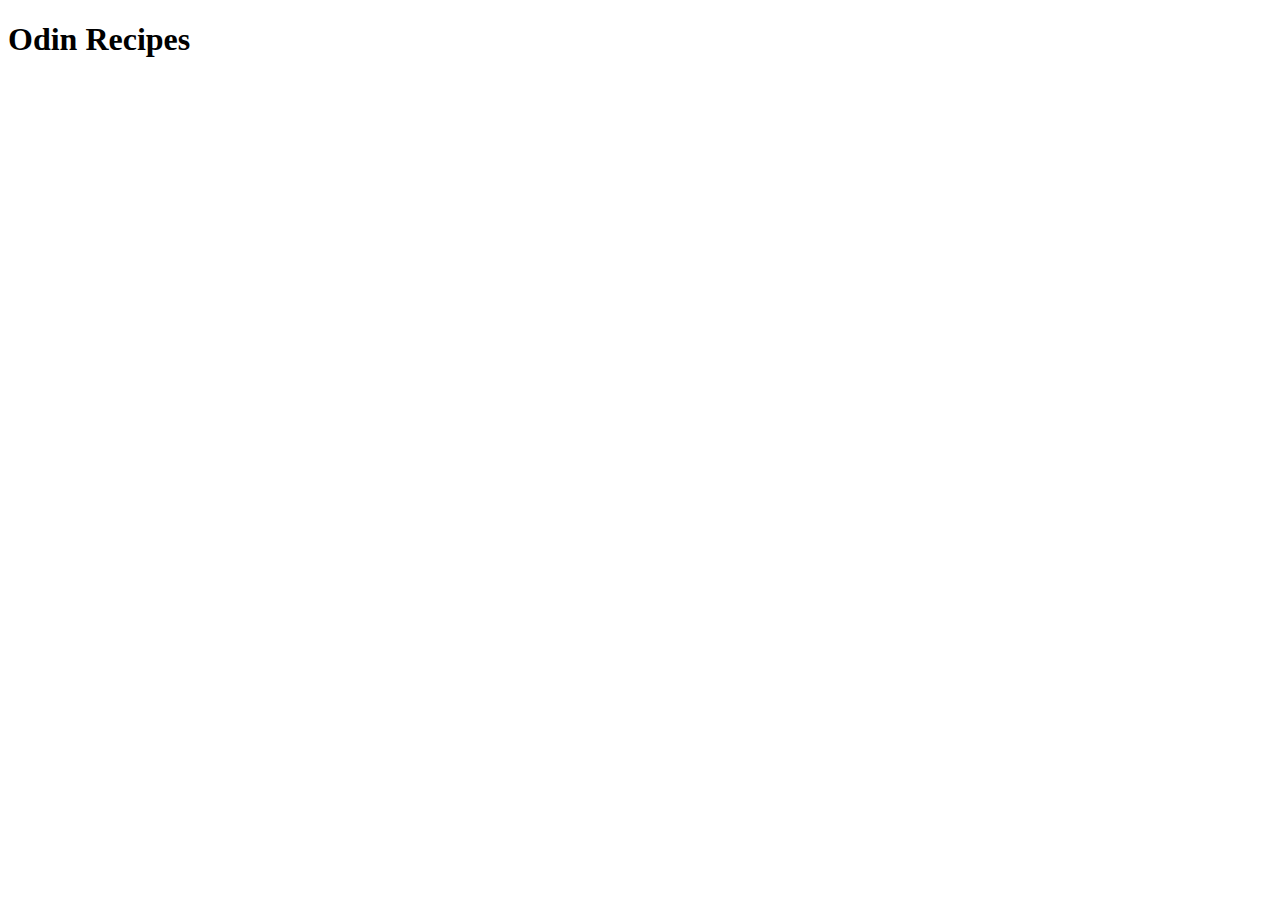
==== index.html @ 025ee418 "first commit" ====
<!DOCTYPE html>
<html lang="en">
<head>
    <meta charset="UTF-8" />
    <title>Odin Recipes</title>
</head>

<body>
    <h1>Odin Recipes</h1>
    <div id="recipes">
        
    </div>
</body>

</html>
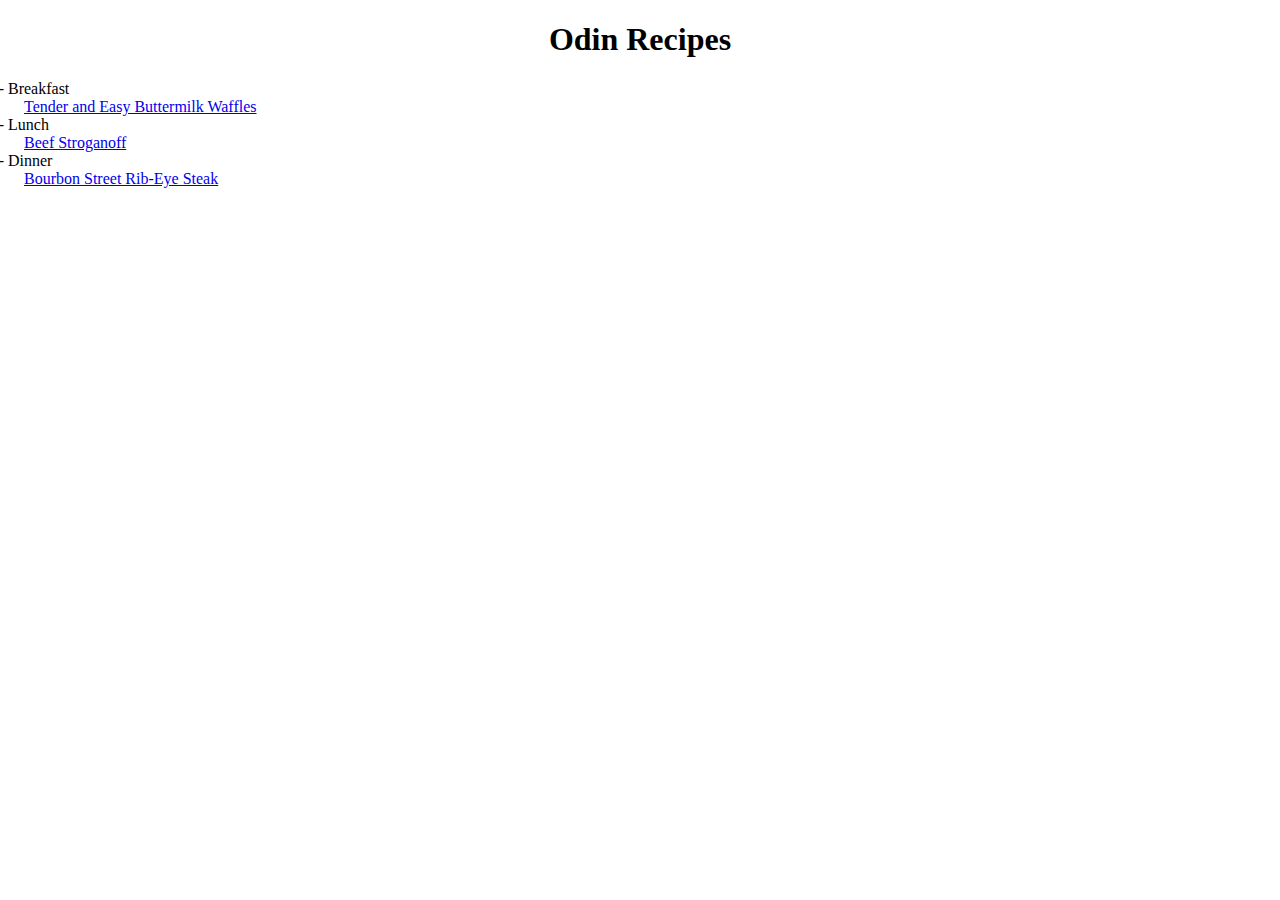
==== commit c82c6ee0: "Contents update" ====
--- a/index.html
+++ b/index.html
@@ -1,15 +1,28 @@
 <!DOCTYPE html>
 <html lang="en">
+
 <head>
     <meta charset="UTF-8" />
+    <link rel="stylesheet" type="text/css" href="css/styles.css"/>
     <title>Odin Recipes</title>
 </head>
 
 <body>
     <h1>Odin Recipes</h1>
     <div id="recipes">
-        
+        <li class="meal">Breakfast</li>
+        <li class="recipes"><a
+                href="recipes/buttermilf-waffles.html"
+                alt="Tender and Easy Buttermilk Waffles">Tender and Easy Buttermilk Waffles</a></li>
+
+        <li class="meal">Lunch</li>
+        <li class="recipes"><a href="recipes/beef-stroganoff.html"
+                alt="Beef Stroganoff">Beef Stroganoff</a></li>
+
+        <li class="meal">Dinner</li>
+        <li class="recipes"><a href="recipes/rib-eye-steak.html"
+                alt="Bourbon Street Rib-Eye Steak">Bourbon Street Rib-Eye Steak</a></li>
     </div>
 </body>
 
-</html>
+</html>--- a/css/styles.css
+++ b/css/styles.css
@@ -0,0 +1,14 @@
+
+.meal {
+    list-style-type: '- '; 
+    text-transform: bold;
+}
+
+.recipes {
+    text-indent: 1rem;
+}
+
+h1 {
+    text-align: center;
+    font-size: 2rem;
+}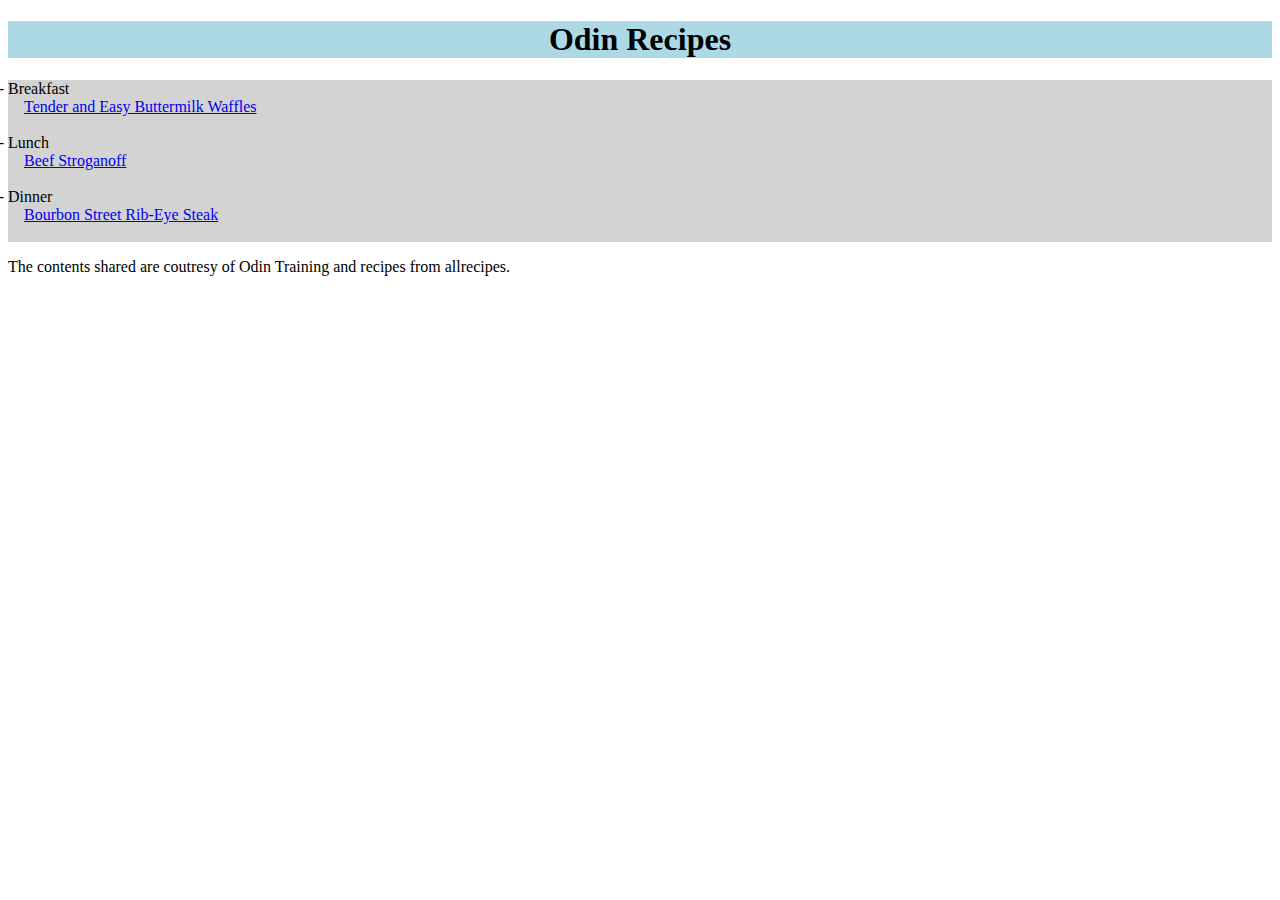
==== commit 613301bd: "Styling of HTML & Removal of images" ====
--- a/index.html
+++ b/index.html
@@ -3,26 +3,33 @@
 
 <head>
     <meta charset="UTF-8" />
-    <link rel="stylesheet" type="text/css" href="css/styles.css"/>
+    <meta name="viewport" content="width=device-width, initial-scale=1.0">
+    <link rel="stylesheet" href="css/styles.css"/>
     <title>Odin Recipes</title>
 </head>
 
-<body>
+<body class="">
     <h1>Odin Recipes</h1>
-    <div id="recipes">
+    <div>
         <li class="meal">Breakfast</li>
         <li class="recipes"><a
                 href="recipes/buttermilf-waffles.html"
-                alt="Tender and Easy Buttermilk Waffles">Tender and Easy Buttermilk Waffles</a></li>
+                alt="Tender and Easy Buttermilk Waffles">Tender and Easy Buttermilk Waffles</a></li><br>
 
         <li class="meal">Lunch</li>
         <li class="recipes"><a href="recipes/beef-stroganoff.html"
-                alt="Beef Stroganoff">Beef Stroganoff</a></li>
+                alt="Beef Stroganoff">Beef Stroganoff</a></li><br>
 
         <li class="meal">Dinner</li>
         <li class="recipes"><a href="recipes/rib-eye-steak.html"
-                alt="Bourbon Street Rib-Eye Steak">Bourbon Street Rib-Eye Steak</a></li>
+                alt="Bourbon Street Rib-Eye Steak">Bourbon Street Rib-Eye Steak</a></li><br>
     </div>
+
+    <footer>
+        <p>The contents shared are coutresy of Odin Training and recipes from allrecipes. </p>
+    </footer>
+
+    <script src="js/script.js"></script>
 </body>
 
 </html>--- a/css/styles.css
+++ b/css/styles.css
@@ -6,9 +6,19 @@
 
 .recipes {
     text-indent: 1rem;
+
 }
 
 h1 {
     text-align: center;
     font-size: 2rem;
+    background-color: lightblue;
+}
+
+h2 {
+    color: rgb(65, 65, 243);
+}
+
+div {
+    background-color: lightgray;
 }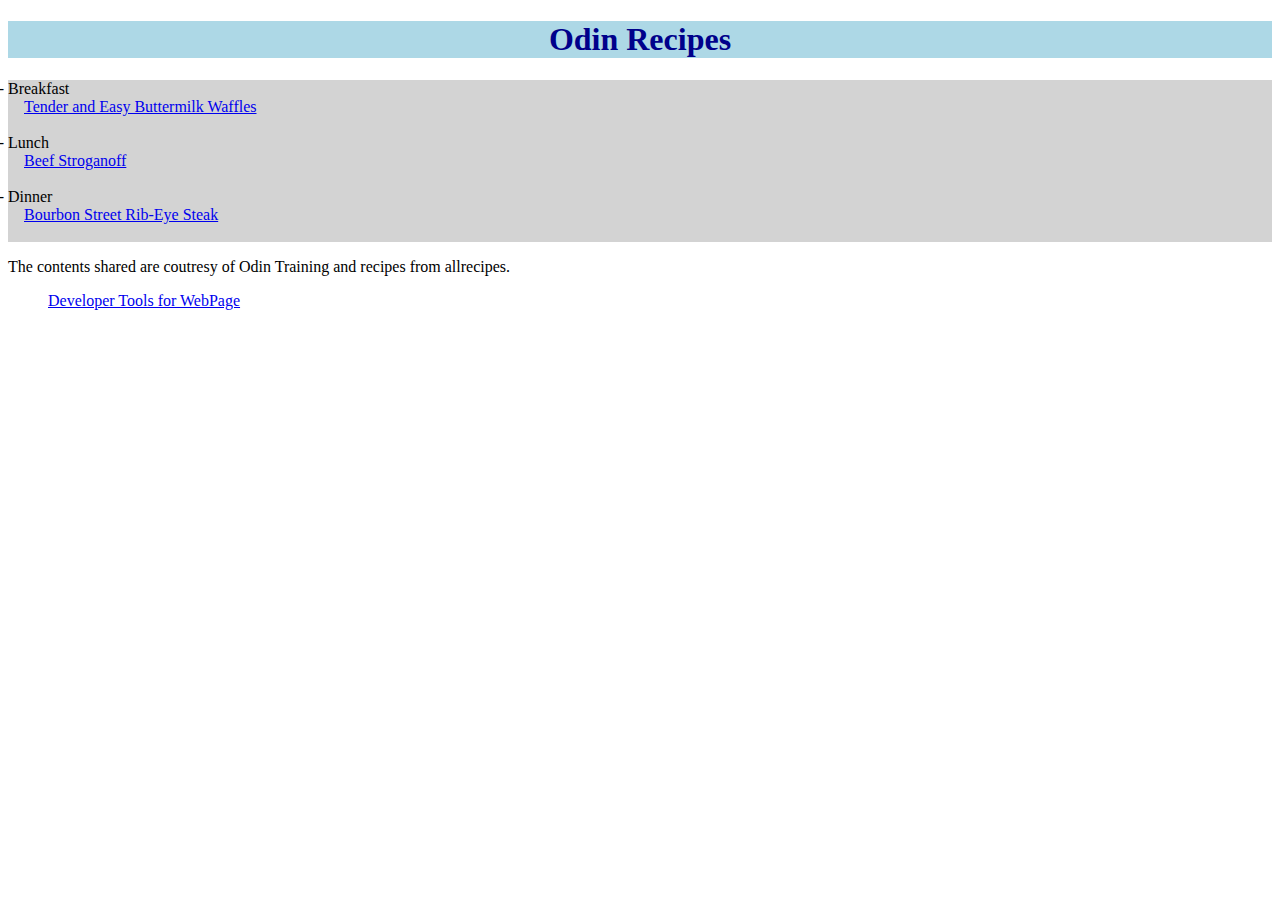
==== commit 748ad358: "Training of CSS styling" ====
--- a/index.html
+++ b/index.html
@@ -27,6 +27,7 @@
 
     <footer>
         <p>The contents shared are coutresy of Odin Training and recipes from allrecipes. </p>
+        <ul><a href="dev/dev.html">Developer Tools for WebPage</a></ul>
     </footer>
 
     <script src="js/script.js"></script>
--- a/css/styles.css
+++ b/css/styles.css
@@ -13,12 +13,52 @@
     text-align: center;
     font-size: 2rem;
     background-color: lightblue;
+    color: darkblue; 
+    text-align: center;
 }
 
 h2 {
-    color: rgb(65, 65, 243);
+    color: crimson;
 }
 
 div {
     background-color: lightgray;
-}+}
+
+img {
+    width: 25rem; 
+    height: 25; 
+    margin-left: 5rem; 
+}
+
+.main {
+    border: 2px solid black;
+    margin: 25px auto;
+    padding: 10px;
+}
+
+.container {
+    width: 80%;
+    height: 100px;
+    margin: 0 auto;
+    border: 10px solid darkblue;    
+}
+
+.container {
+    /*display: flex;
+    align-items: flex-start;*/
+}
+
+.container1 {
+    /*flex: 1;
+    background-color: lightgreen;*/    
+}
+
+.container2 { 
+   /* background-color: lightcoral;*/
+}
+
+.container3 {
+    order: -1;
+    background-color: lightyellow;    
+}
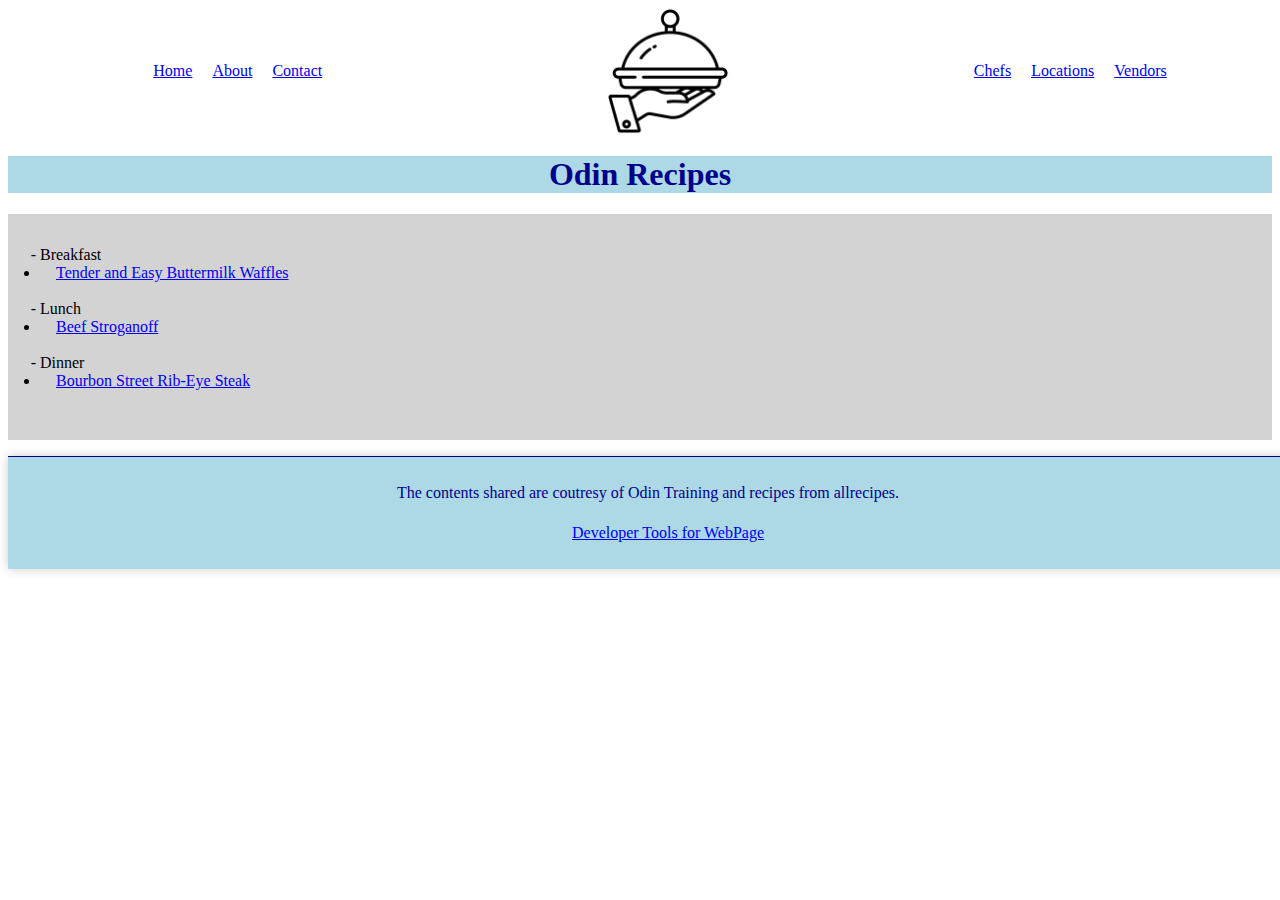
==== commit 29d4cbee: "Update to CSS Styling and New pages" ====
--- a/index.html
+++ b/index.html
@@ -7,6 +7,22 @@
     <link rel="stylesheet" href="css/styles.css"/>
     <title>Odin Recipes</title>
 </head>
+
+<header>
+    <nav class="nav-bar">
+        <ul class="nav-left">
+            <li class="hd-li"><a href="index.html">Home</a></li>
+            <li class="hd-li"><a href="about.html">About</a></li>
+            <li class="hd-li"><a href="contact.html">Contact</a></li>
+        </ul>
+        <img class="logo" src="img/logo.png">
+        <ul class="nav-right">
+            <li class="hd-li"><a href="chefs.html">Chefs</a></li>
+            <li class="hd-li"><a href="locations.html">Locations</a></li>
+            <li class="hd-li"><a href="vendors.html">Vendors</a></li>
+        </ul>
+    </nav>
+</header>
 
 <body class="">
     <h1>Odin Recipes</h1>
@@ -30,7 +46,6 @@
         <ul><a href="dev/dev.html">Developer Tools for WebPage</a></ul>
     </footer>
 
-    <script src="js/script.js"></script>
 </body>
 
 </html>--- a/css/styles.css
+++ b/css/styles.css
@@ -6,6 +6,13 @@
 
 .recipes {
     text-indent: 1rem;
+
+}
+
+.hd-li {
+    list-style-type: none;
+    display: inline;
+    padding: 0.5rem;
 
 }
 
@@ -23,42 +30,54 @@
 
 div {
     background-color: lightgray;
+    padding: 2rem;
 }
 
 img {
     width: 25rem; 
-    height: 25; 
-    margin-left: 5rem; 
+    margin-left: 5rem;
 }
 
 .main {
-    border: 2px solid black;
-    margin: 25px auto;
-    padding: 10px;
+    display: flex;
+    flex-direction: row;
 }
 
 .container {
-    width: 80%;
-    height: 100px;
+    width: 80px;
+    height: 80px;
     margin: 0 auto;
-    border: 10px solid darkblue;    
+    border: 5px solid darkblue;
+    background-color: red;
 }
 
-.container {
-    /*display: flex;
-    align-items: flex-start;*/
+.header {
+    display: flex;
+    flex-direction: column;
 }
 
-.container1 {
-    /*flex: 1;
-    background-color: lightgreen;*/    
+.nav-bar {
+    display: flex;
+    justify-content: space-around;
+    align-items: center;
 }
 
-.container2 { 
-   /* background-color: lightcoral;*/
+.logo {
+    width: 10%;
+    height: 5%
 }
 
-.container3 {
-    order: -1;
-    background-color: lightyellow;    
-}
+footer {
+    text-align: center;
+    background-color: lightblue;
+    color: darkblue;
+    padding: 0.5rem;
+    bottom: 0;
+    width: 100%;
+    left: 0;
+    right: 0;
+    line-height: 1.5;
+    margin-top: 1rem;
+    border-top: 1px solid darkblue;
+    box-shadow: 0 0 10px rgba(0,0,0,0.2);
+}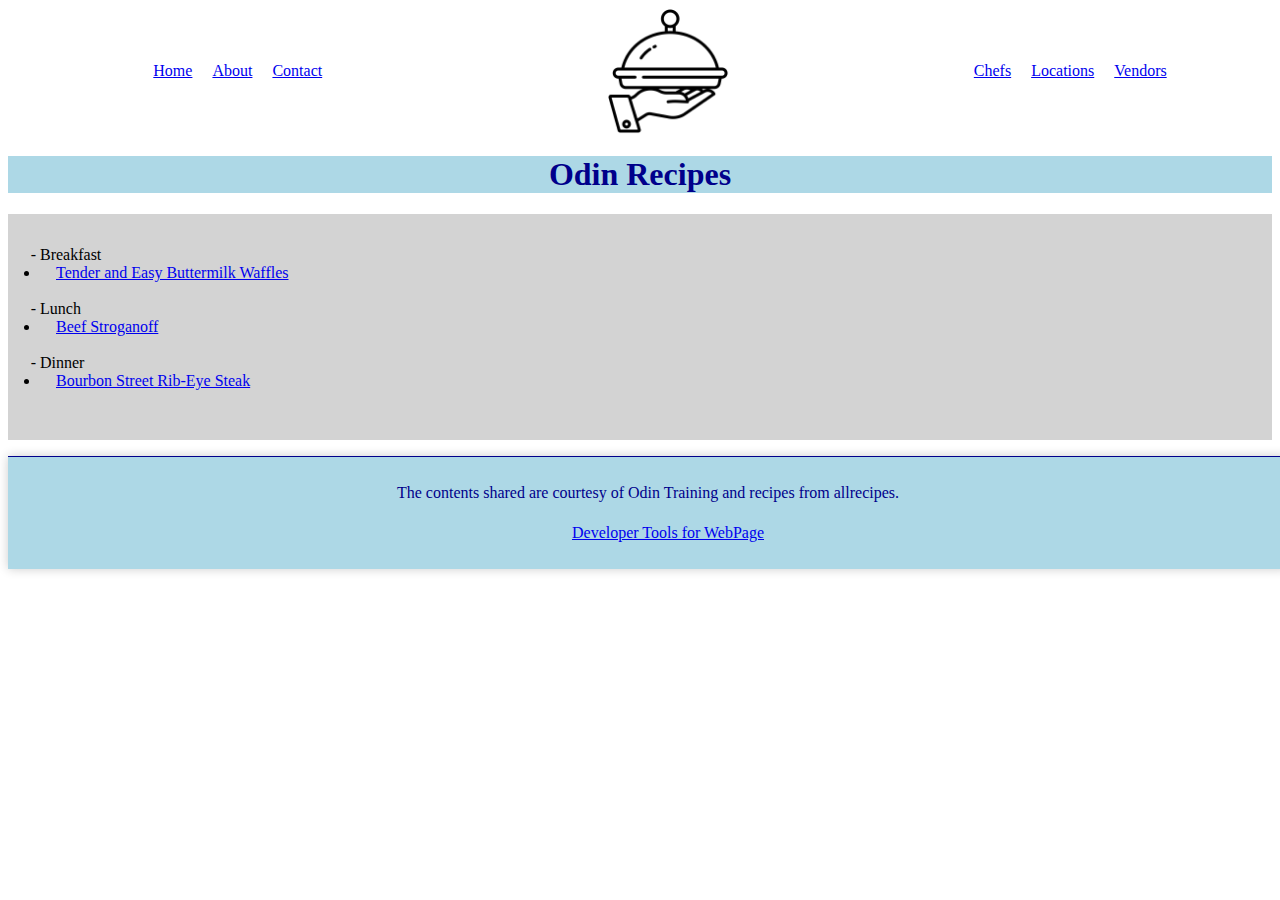
==== commit 9b7f69ec: "Couple of more training items on javascript" ====
--- a/index.html
+++ b/index.html
@@ -5,6 +5,7 @@
     <meta charset="UTF-8" />
     <meta name="viewport" content="width=device-width, initial-scale=1.0">
     <link rel="stylesheet" href="css/styles.css"/>
+    <script type="text/javascript" src="/js/scripts.js"></script>
     <title>Odin Recipes</title>
 </head>
 
@@ -42,7 +43,7 @@
     </div>
 
     <footer>
-        <p>The contents shared are coutresy of Odin Training and recipes from allrecipes. </p>
+        <p>The contents shared are courtesy of Odin Training and recipes from allrecipes. </p>
         <ul><a href="dev/dev.html">Developer Tools for WebPage</a></ul>
     </footer>
 
